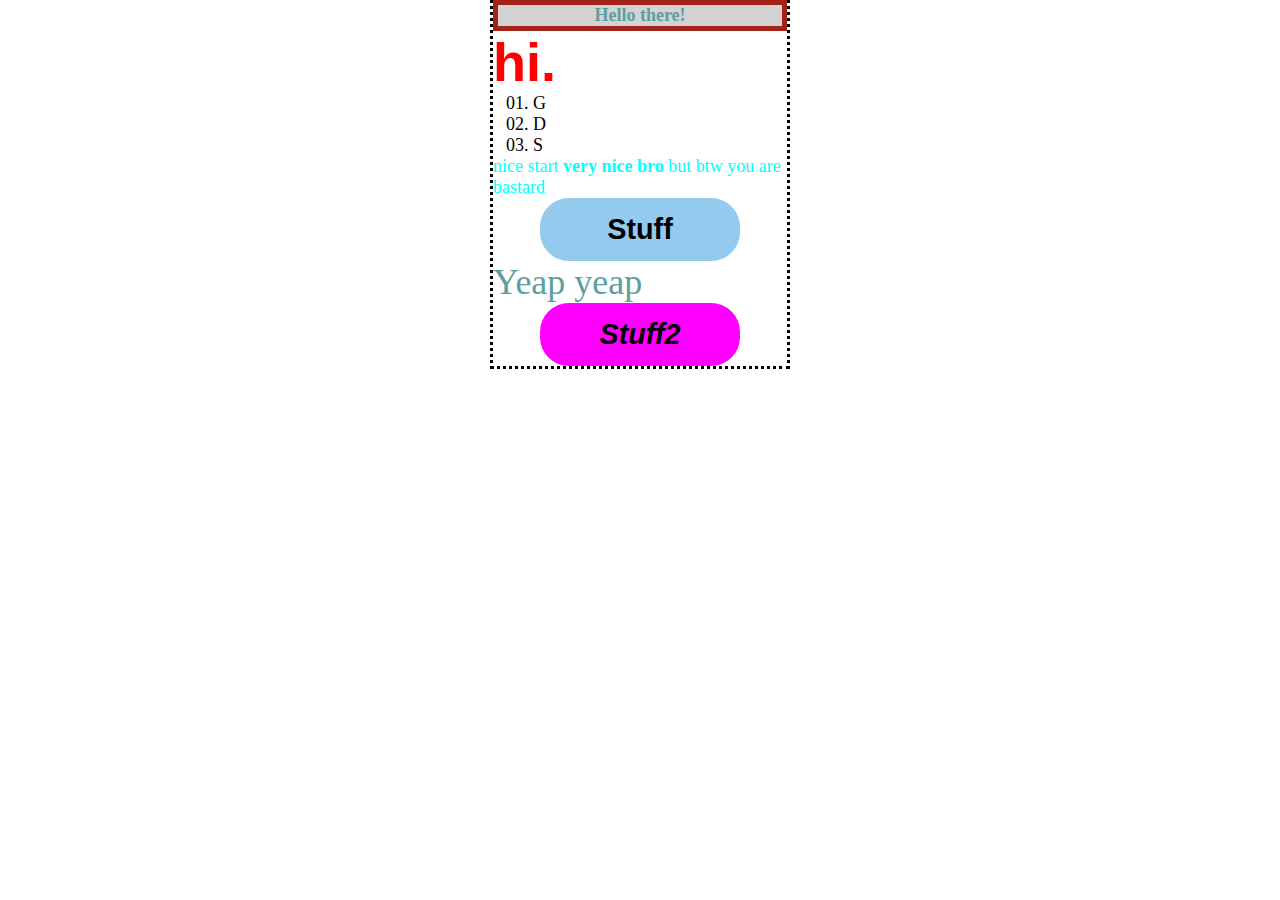
==== dummy.html @ 2e9c79d9 "Add files via upload" ====
<!DOCTYPE html>
<html>
    <head>
        <meta charset="UTF-8"/>
        <title>Dummy</title>
        <link rel="stylesheet" href="styles.css"/>
    </head>
    <body>
        <div class="page">
            <h1>Hello there!</h1>
            <h2>hi.</h2>
            <ul>
                <li>G</li>
                <li>D</li>
                <li>S</li>
            </ul>
            <p id="first_paragraph" class="str"><strong>nice start</strong> very nice bro<strong> but btw you are bastard</strong></p>
            <div class="button">Stuff</div>
            <p class="paragraph">Yeap yeap</p>
            <div class="button another_one">Stuff2</div>
        </div>  
    </body>
</html>
---- styles.css ----
body {
    font-size:18px;
}

h1 {
    font-size:1em;
    color:cadetblue;
    text-align: center;
    background-color: #D3D3D3;
    border:0.3em solid #a1231a;
}

h2 {
    font-size:3em;
    color:red;
    font-family:'Segoe UI', Tahoma, Geneva, Verdana, sans-serif;
}

ul {
    list-style-type:decimal-leading-zero;
}




.button {
    background-color:#93CAED;
    padding:15px;
    border-radius: 1em;
    text-align: center;
    font-weight: bold;
    font-family: Impact, Haettenschweiler, 'Arial Narrow Bold', sans-serif;
    font-size:1.6em;
    width:200px;
    margin:0px auto;
    overflow:auto;
    box-sizing: border-box;
}

.button:hover {
    text-decoration-line: underline;
    color:green;
    background-color:purple;
}

* {
    
    margin:0;
    box-sizing: border-box;
}

.paragraph {
    color:indigo;
    font-size:2em;
}

.page {
    margin:0 auto;
    width:300px;
    border: 3px dotted black;
    border-top:0;
}

.another_one {
    background-color:magenta;
    font-style:italic;
}

.str {
    font-weight:bold;
}

.str strong {
    font-weight:normal;
}

p:first-of-type{
    color:aqua;
}

p:last-of-type{
    color:cadetblue;
}
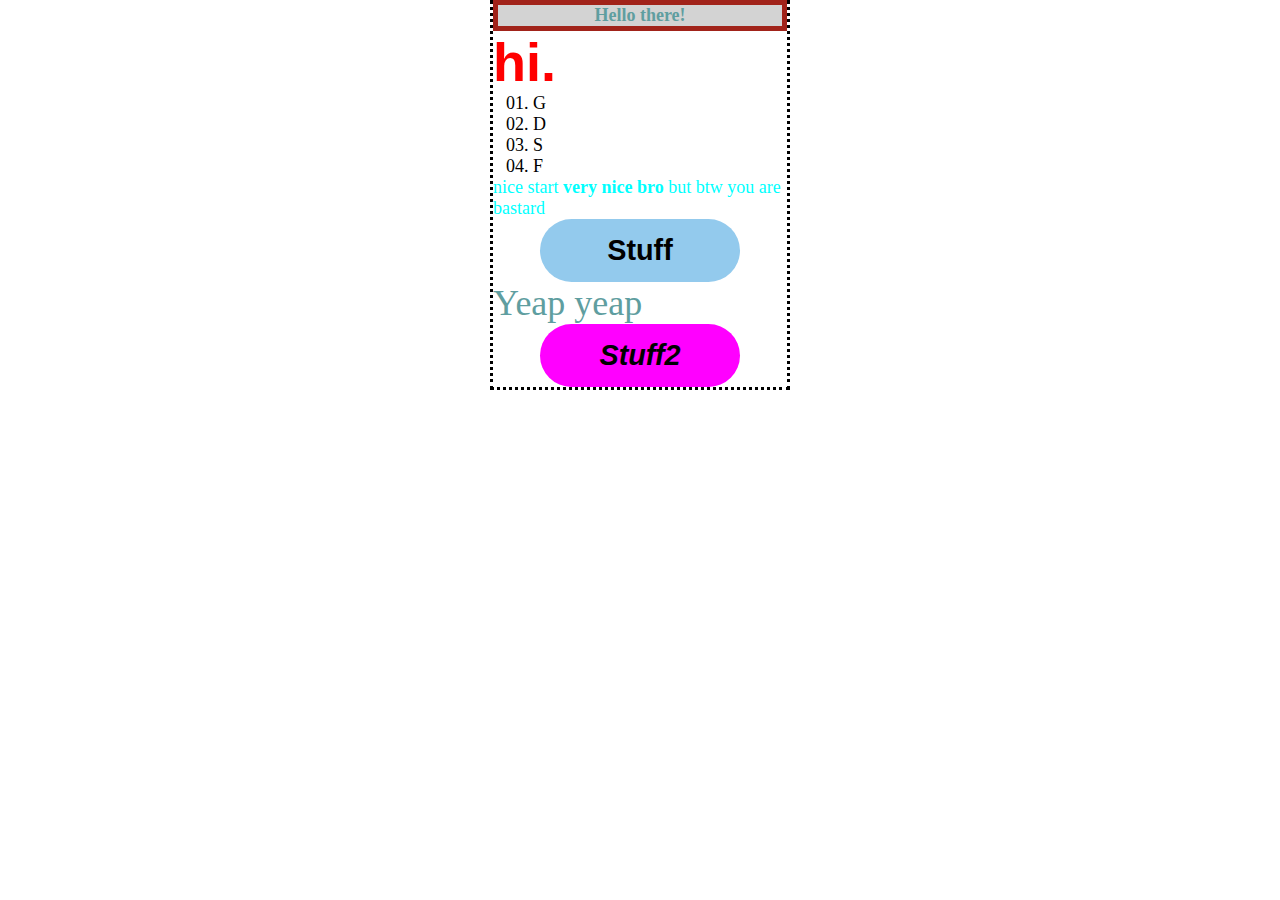
==== commit e65c43c3: "Initial commit" ====
--- a/dummy.html
+++ b/dummy.html
@@ -13,6 +13,7 @@
                 <li>G</li>
                 <li>D</li>
                 <li>S</li>
+                <li>F</li>
             </ul>
             <p id="first_paragraph" class="str"><strong>nice start</strong> very nice bro<strong> but btw you are bastard</strong></p>
             <div class="button">Stuff</div>
--- a/styles.css
+++ b/styles.css
@@ -26,7 +26,7 @@
 .button {
     background-color:#93CAED;
     padding:15px;
-    border-radius: 1em;
+    border-radius: 1.1em;
     text-align: center;
     font-weight: bold;
     font-family: Impact, Haettenschweiler, 'Arial Narrow Bold', sans-serif;
